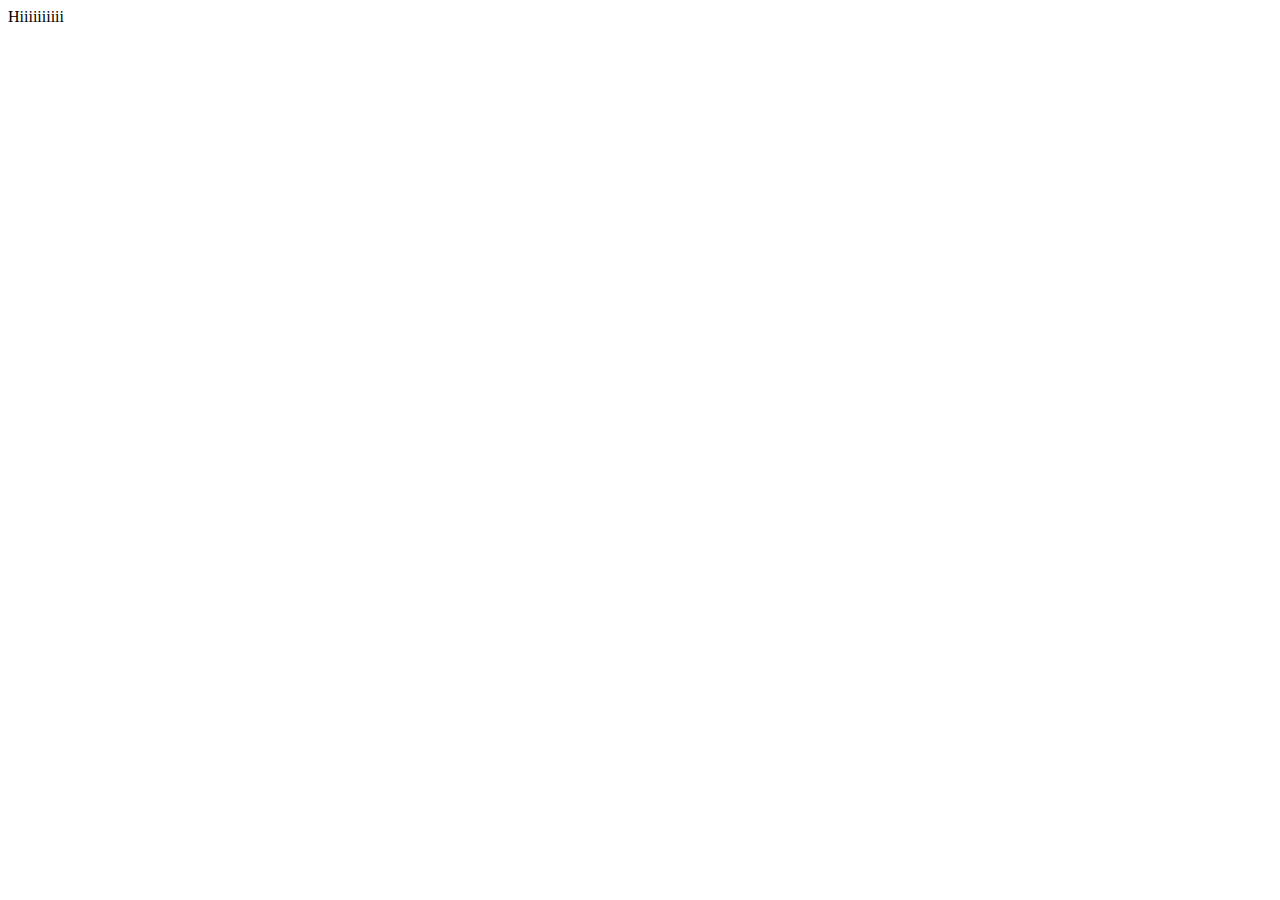
==== index.html @ e86a65a3 "Update index.html" ====
<html lang="en">
<head>
  
    <meta charset="UTF-8">
    <meta name="viewport" content="width=device-width, initial-scale=1.0">
    <title>New Test</title>
    <meta property="og:image" content="https://moddakir.com/assets/playground_assets/mod.webp">
    <meta property="og:image:type" content="image/png">
    <meta property="og:image:width" content="1024">
    <meta property="og:image:height" content="1024">
</head>
<body>
    <P>Hiiiiiiiiii</p>
  
  <script>
    
    setTimeout(function(){
    console.log("I am the third log after 5 seconds");
    },5000);
    
    
    
        var isMobile = {
            Android: function() {
                return navigator.userAgent.match(/Android/i);
            },
            BlackBerry: function() {
                return navigator.userAgent.match(/BlackBerry/i);
            },
            iOS: function() {
                return navigator.userAgent.match(/iPhone|iPad|iPod/i);
            },
            Opera: function() {
                return navigator.userAgent.match(/Opera Mini/i);
            },
            Windows: function() {
                return navigator.userAgent.match(/IEMobile/i);
            },
            any: function() {
                return (isMobile.Android() || isMobile.BlackBerry() || isMobile.iOS() || isMobile.Opera() || isMobile.Windows());
            }
        };
    
    
         if ( isMobile.Android() ) {
            document.location.href = "https://play.google.com/store/apps/details?id=com.moddakir.moddakir";
        }
        else if(isMobile.iOS())
        {
            document.location.href="https://apps.apple.com/sa/app/%D8%B4%D8%A7%D9%83-%D8%A8%D8%B1%D8%AC%D8%B1/id1492246697?l=ar";
        }else{
            document.location.href="https://moddakir.com/";                
    
    
    </script>

</body>
</html>
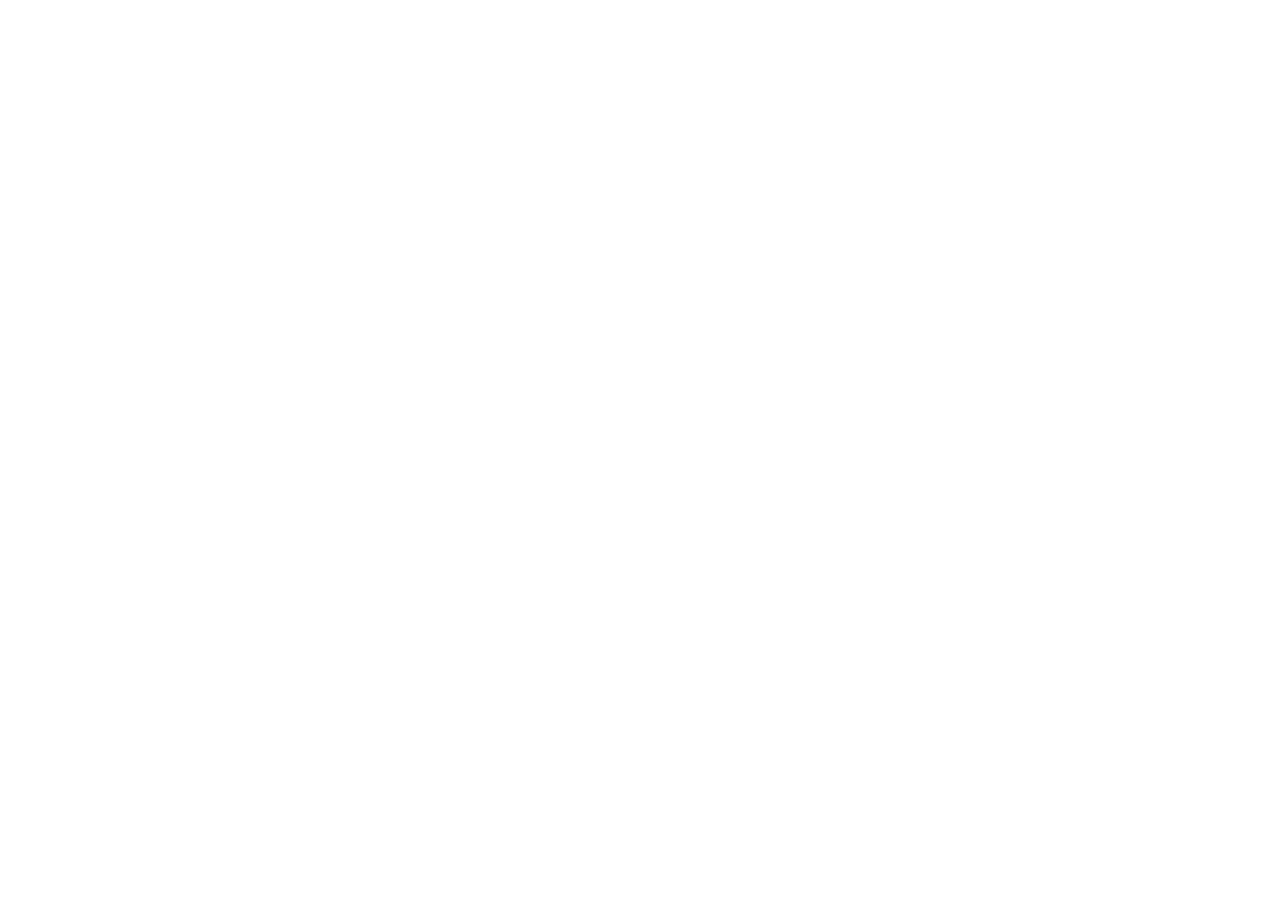
==== commit fe6118f9: "Update index.html" ====
--- a/index.html
+++ b/index.html
@@ -51,7 +51,7 @@
             document.location.href="https://apps.apple.com/sa/app/%D8%B4%D8%A7%D9%83-%D8%A8%D8%B1%D8%AC%D8%B1/id1492246697?l=ar";
         }else{
             document.location.href="https://moddakir.com/";                
-    
+        }
     
     </script>
 
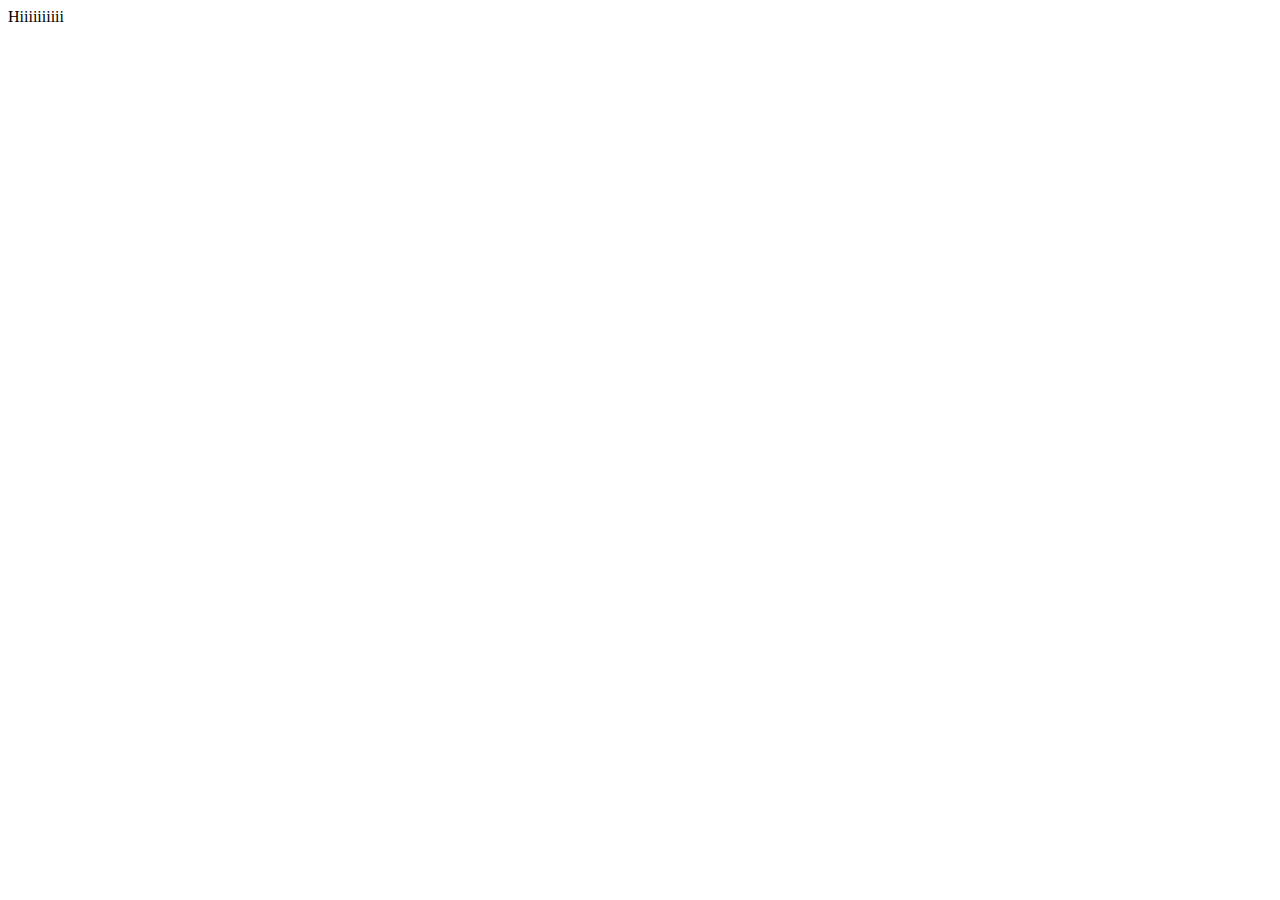
==== commit f84f65fa: "Update index.html" ====
--- a/index.html
+++ b/index.html
@@ -15,11 +15,16 @@
   
   <script>
     
-    setTimeout(function(){
-    console.log("I am the third log after 5 seconds");
-    },5000);
-    
-    
+   
+
+    function stateChange(newState) {
+    setTimeout(function () {
+      
+     
+      
+      
+      
+      
     
         var isMobile = {
             Android: function() {
@@ -53,6 +58,17 @@
             document.location.href="https://moddakir.com/";                
         }
     
+      
+      
+      
+      
+      
+      
+    }, 30000);
+  }
+    
+    
+    
     </script>
 
 </body>
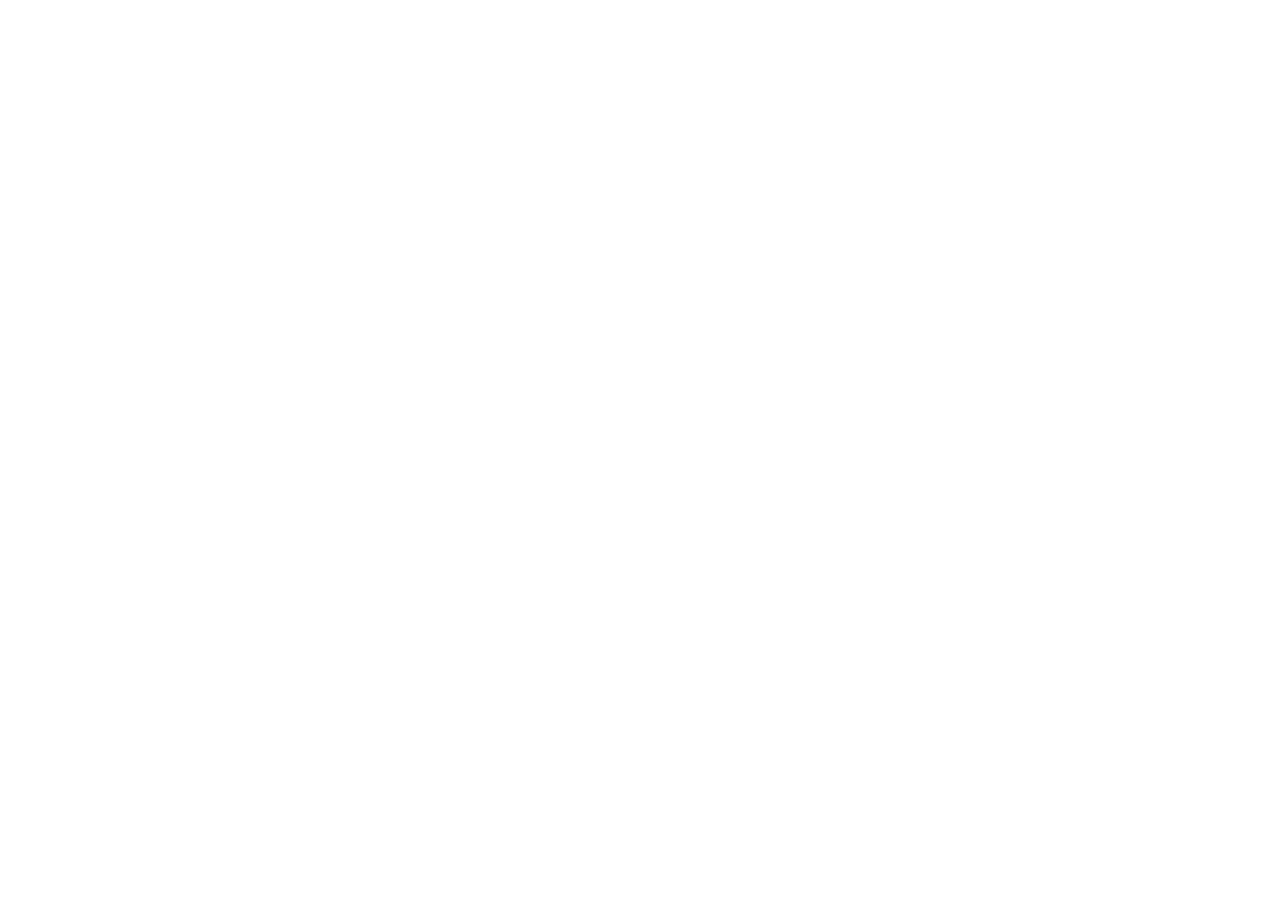
==== commit 4330bb10: "Update index.html" ====
--- a/index.html
+++ b/index.html
@@ -13,18 +13,8 @@
 <body>
     <P>Hiiiiiiiiii</p>
   
-  <script>
-    
-   
-
-    function stateChange(newState) {
-    setTimeout(function () {
-      
-     
-      
-      
-      
-      
+  <script> 
+  
     
         var isMobile = {
             Android: function() {
@@ -60,16 +50,9 @@
     
       
       
-      
-      
-      
-      
-    }, 30000);
-  }
     
     
-    
-    </script>
+  </script>
 
 </body>
 </html>
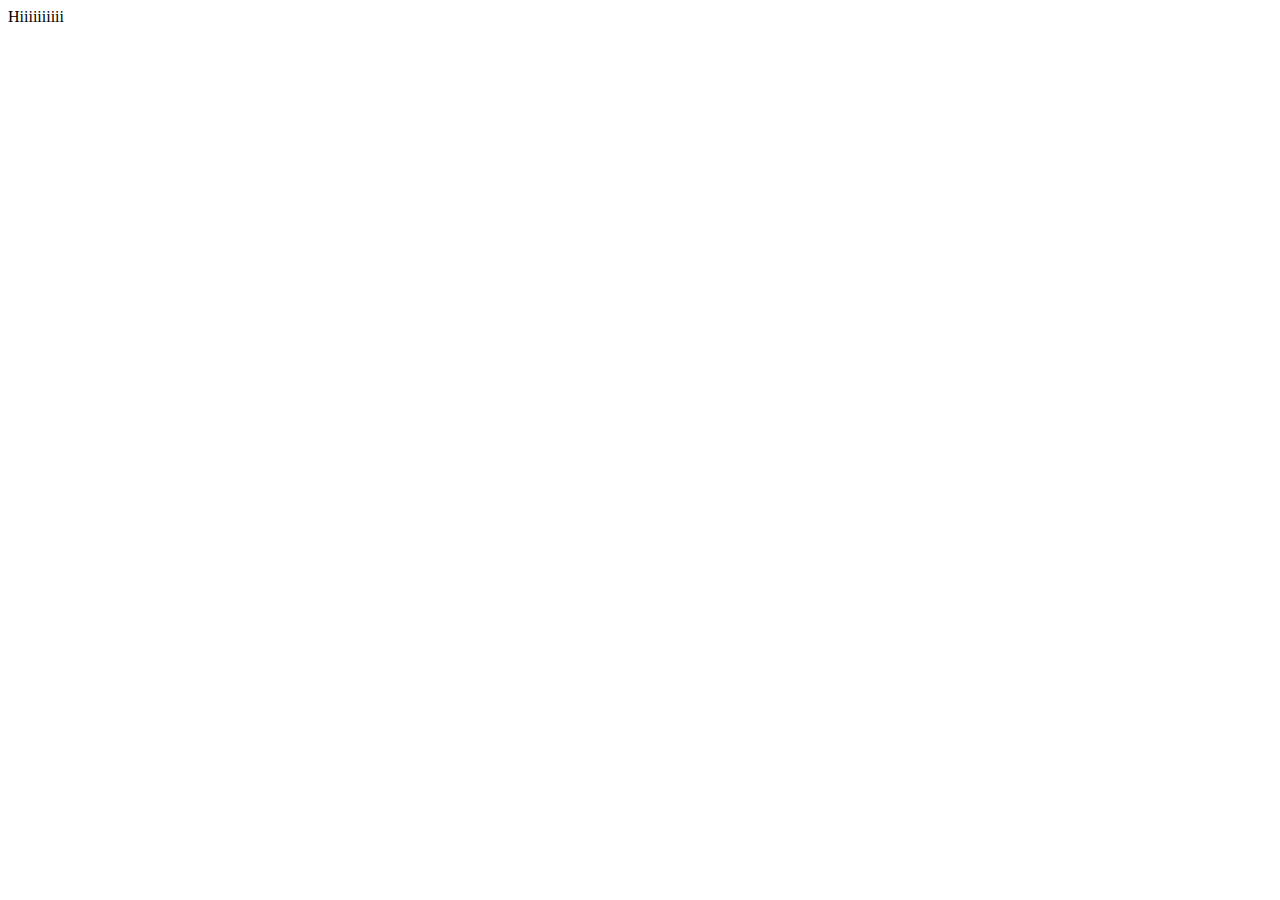
==== commit d548cc8c: "Update index.html" ====
--- a/index.html
+++ b/index.html
@@ -15,8 +15,11 @@
   
   <script> 
   
+    setTimeout(function() {
     
-        var isMobile = {
+    
+    
+      var isMobile = {
             Android: function() {
                 return navigator.userAgent.match(/Android/i);
             },
@@ -48,6 +51,13 @@
             document.location.href="https://moddakir.com/";                
         }
     
+    
+    
+    
+    
+    }.bind(this),30000);
+    
+        
       
       
     
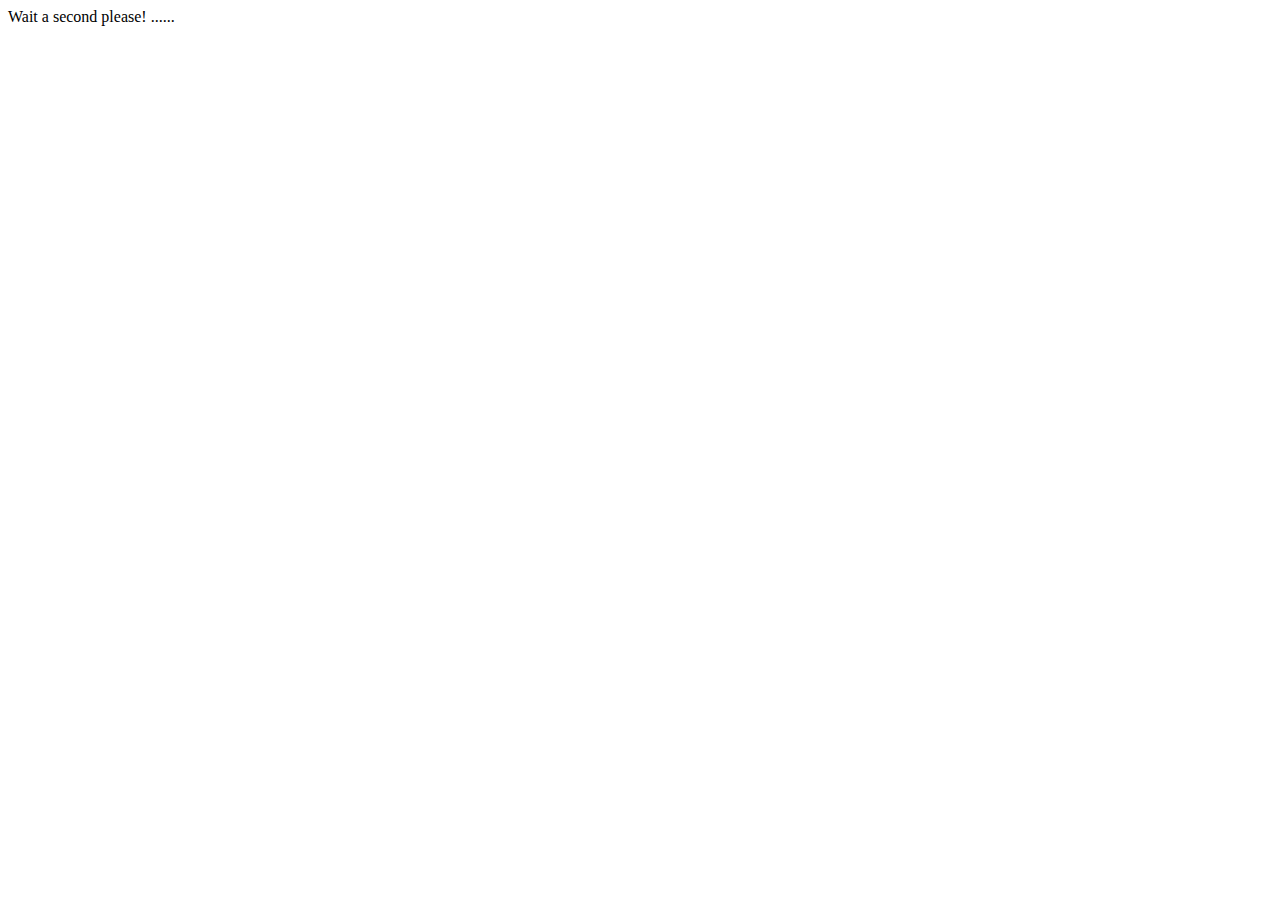
==== commit e72a63c6: "Update index.html" ====
--- a/index.html
+++ b/index.html
@@ -11,7 +11,7 @@
     <meta property="og:image:height" content="1024">
 </head>
 <body>
-    <P>Hiiiiiiiiii</p>
+    <P>Wait a second please! ......</p>
   
   <script> 
   
@@ -55,7 +55,7 @@
     
     
     
-    }.bind(this),30000);
+    }.bind(this),1000);
     
         
       
